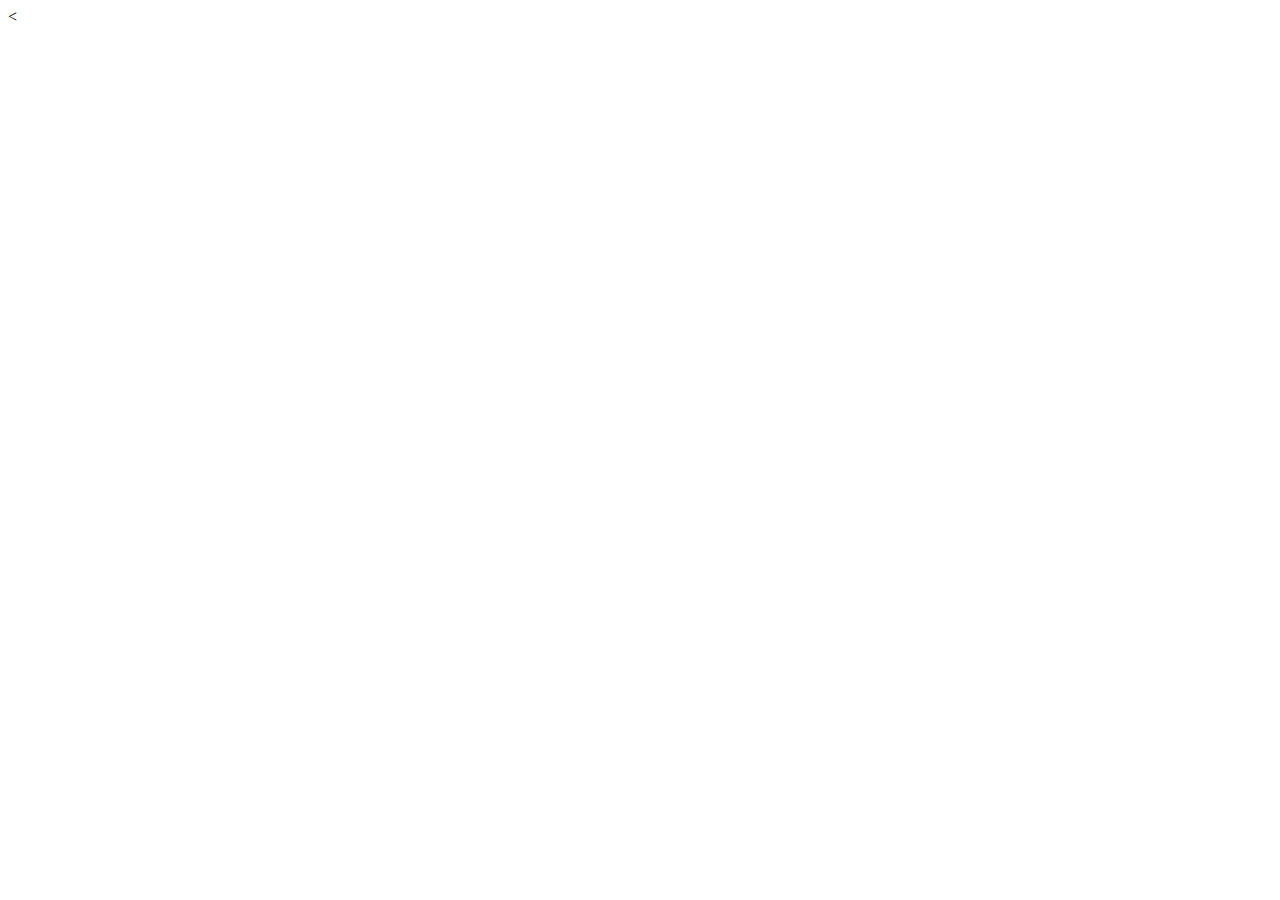
==== sololearn-responsive-web-design-course/index.html @ 9e96e76c "initial commit" ====
<!DOCTYPE html>
<html lang="en">
<head>
    <meta charset="UTF-8">
    <meta http-equiv="X-UA-Compatible" content="IE=edge">
    <meta name="viewport" content="width=device-width, initial-scale=1.0">
    <title>My landing page</title>
</head>
<body>
    <
    
</body>
</html>
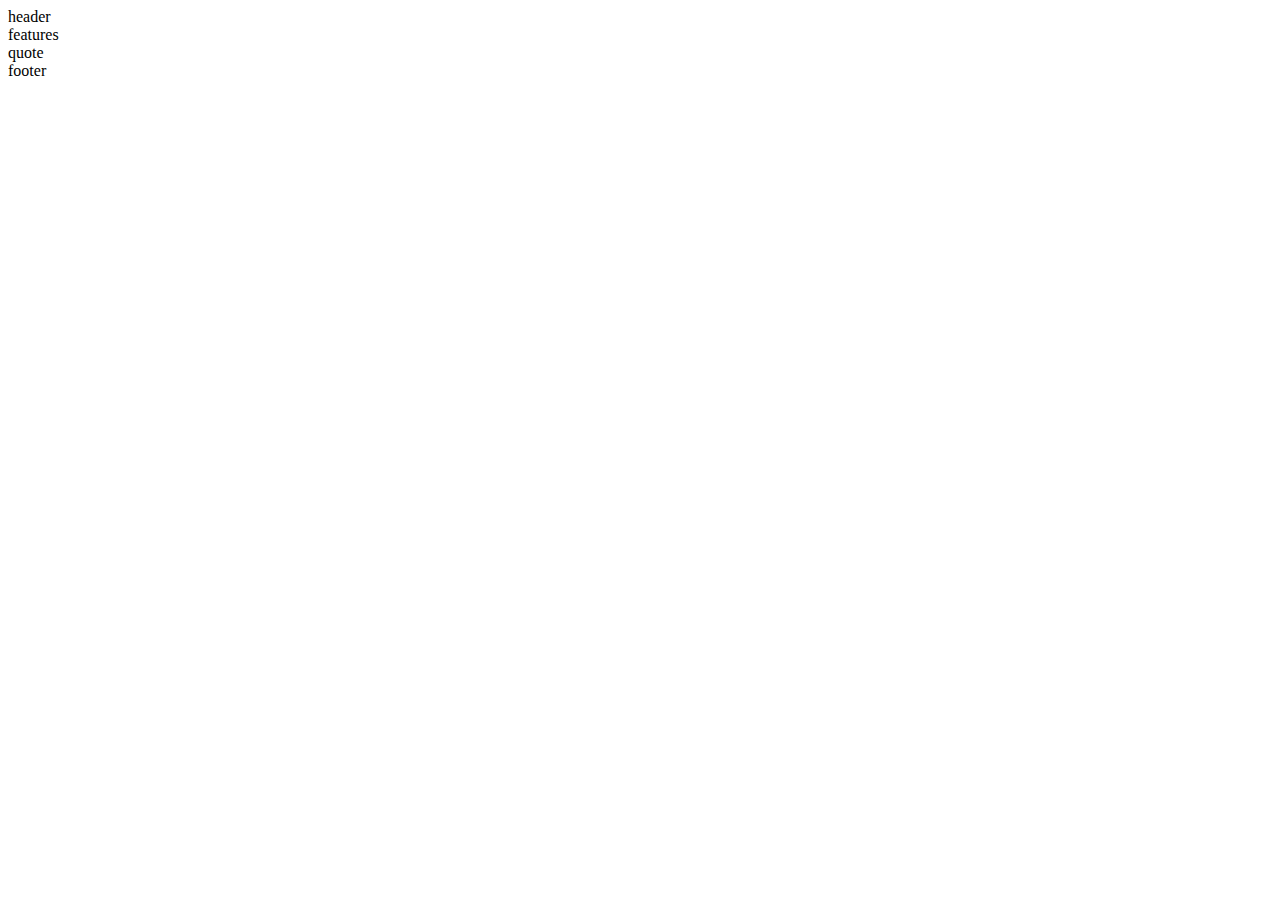
==== commit 068179a4: "deleting the branch" ====
--- a/sololearn-responsive-web-design-course/index.html
+++ b/sololearn-responsive-web-design-course/index.html
@@ -7,7 +7,20 @@
     <title>My landing page</title>
 </head>
 <body>
-    <
+    <header>
+        header
+    </header>
     
+    <section class="features">
+        features
+    </section>
+    
+    <section class="quote">
+        quote
+    </section>
+
+    <footer>
+        footer
+    </footer>
 </body>
 </html>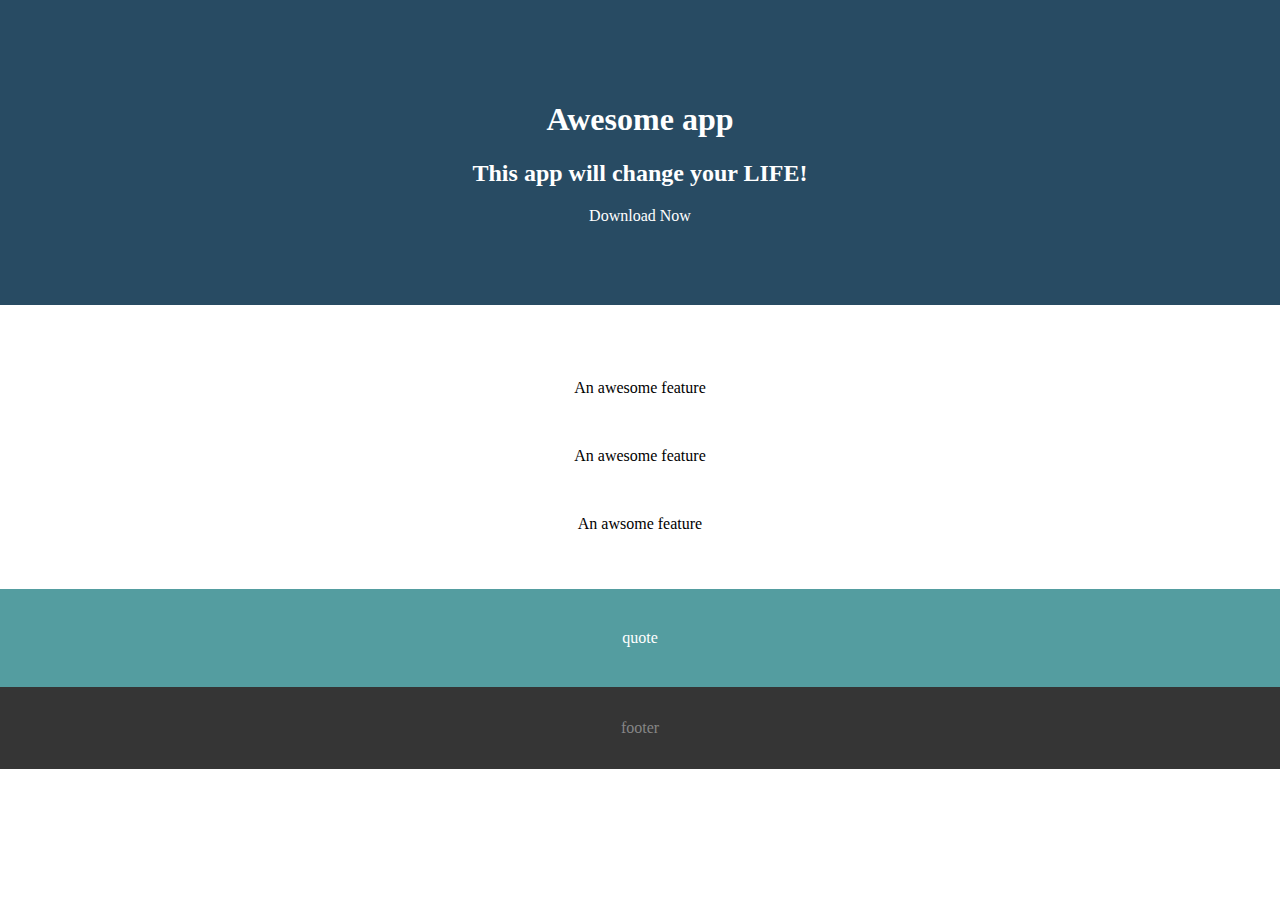
==== commit 697bbd06: "modified the feature section" ====
--- a/sololearn-responsive-web-design-course/index.html
+++ b/sololearn-responsive-web-design-course/index.html
@@ -5,14 +5,34 @@
     <meta http-equiv="X-UA-Compatible" content="IE=edge">
     <meta name="viewport" content="width=device-width, initial-scale=1.0">
     <title>My landing page</title>
+    <link rel="stylesheet" href="index.css">
 </head>
 <body>
     <header>
-        header
+        <div class="container">
+            <h1>Awesome app</h1>
+            <h2>This app will change your LIFE!</h2>
+            <a class="btn">Download Now</a>
+        </div>
     </header>
     
     <section class="features">
-        features
+        <div class="container">
+            <div class="feature">
+                <img src="https://www.sololearn.com/uploads/img_blue_pin.png" alt="">
+                <p>An awesome feature</p>
+            </div>
+
+            <div class="feature">
+                <img src="https://www.sololearn.com/uploads/img_blue_chart.png" alt="">
+                <p>An awesome feature</p>
+            </div>
+
+            <div class="feature">
+                <img src="https://www.sololearn.com/uploads/img_blue_msg.png" alt="">
+                <p>An awsome feature</p>
+            </div>
+        </div>
     </section>
     
     <section class="quote">
--- a/sololearn-responsive-web-design-course/index.css
+++ b/sololearn-responsive-web-design-course/index.css
@@ -0,0 +1,32 @@
+body {
+    padding: 0;
+    margin: 0;
+}
+header {
+    color: #ffffff;
+    background-color: #284b63;
+    padding: 80px 0;
+    text-align: center;
+}
+
+section {
+    padding: 40px 0;
+    text-align: center;
+}
+
+.features {
+    color: #000000;
+    background: #FFFFFF;
+}
+
+.quote {
+    background: #549DA0;
+    color: #FFFFFF;
+}
+
+footer {
+    background: #353535;
+    padding: 32px 0;
+    text-align: center;
+    color: #868686;
+}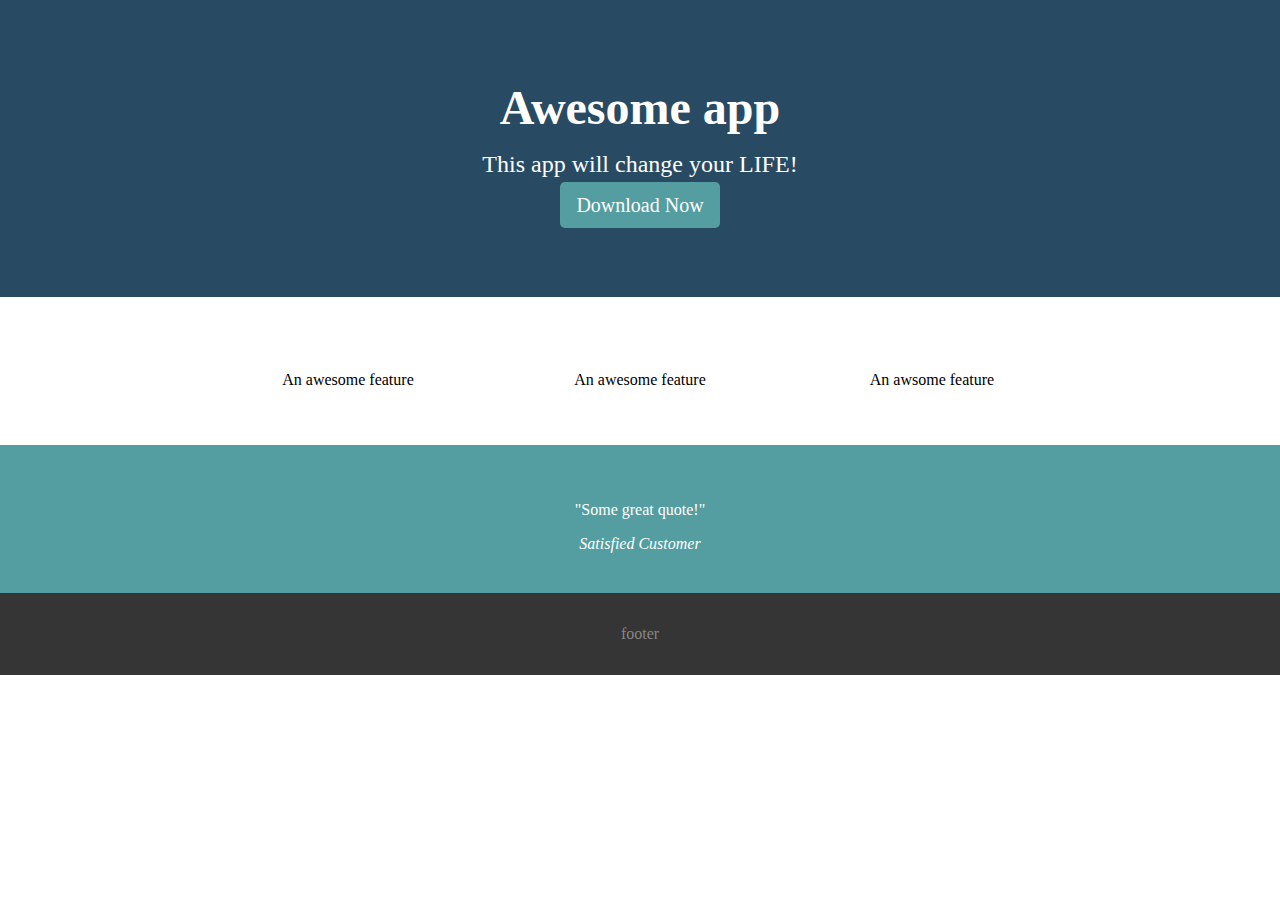
==== commit 98755708: "modified the quote feature with semantich html" ====
--- a/sololearn-responsive-web-design-course/index.html
+++ b/sololearn-responsive-web-design-course/index.html
@@ -36,7 +36,10 @@
     </section>
     
     <section class="quote">
-        quote
+        <blockquote class="container">
+            <p>"Some great quote!"</p>
+            <cite>Satisfied Customer</cite>
+        </blockquote>
     </section>
 
     <footer>
--- a/sololearn-responsive-web-design-course/index.css
+++ b/sololearn-responsive-web-design-course/index.css
@@ -1,3 +1,4 @@
+/* General styles */
 body {
     padding: 0;
     margin: 0;
@@ -19,6 +20,16 @@
     background: #FFFFFF;
 }
 
+.feature {
+    display: inline-block;
+    width: 32%;
+    font-size: 16px;
+}
+
+.feature img {
+    width: 40%;
+}
+
 .quote {
     background: #549DA0;
     color: #FFFFFF;
@@ -29,4 +40,37 @@
     padding: 32px 0;
     text-align: center;
     color: #868686;
+}
+
+.container {
+    margin: 0 auto;
+    padding: 0 20px 0 20px;
+    max-width: 900px;
+}
+
+.btn {
+    /*display: inline-block;*/
+    color: white;
+    font-weight: 500;
+    font-size: 20px;
+    background-color: #549DA0;
+    border: none;
+    border-radius: 5px;
+    padding: 12px 16px;
+    cursor: pointer;
+}
+
+.btn:hover {
+    background: #468486;
+}
+/* typography */
+h1 {
+    font-size: 3rem;
+    margin: 0 0 16px 0;
+}
+
+h2 {
+    font-weight: 300;
+    font-size: 1.5rem;
+    margin: 0 0 16px 0;
 }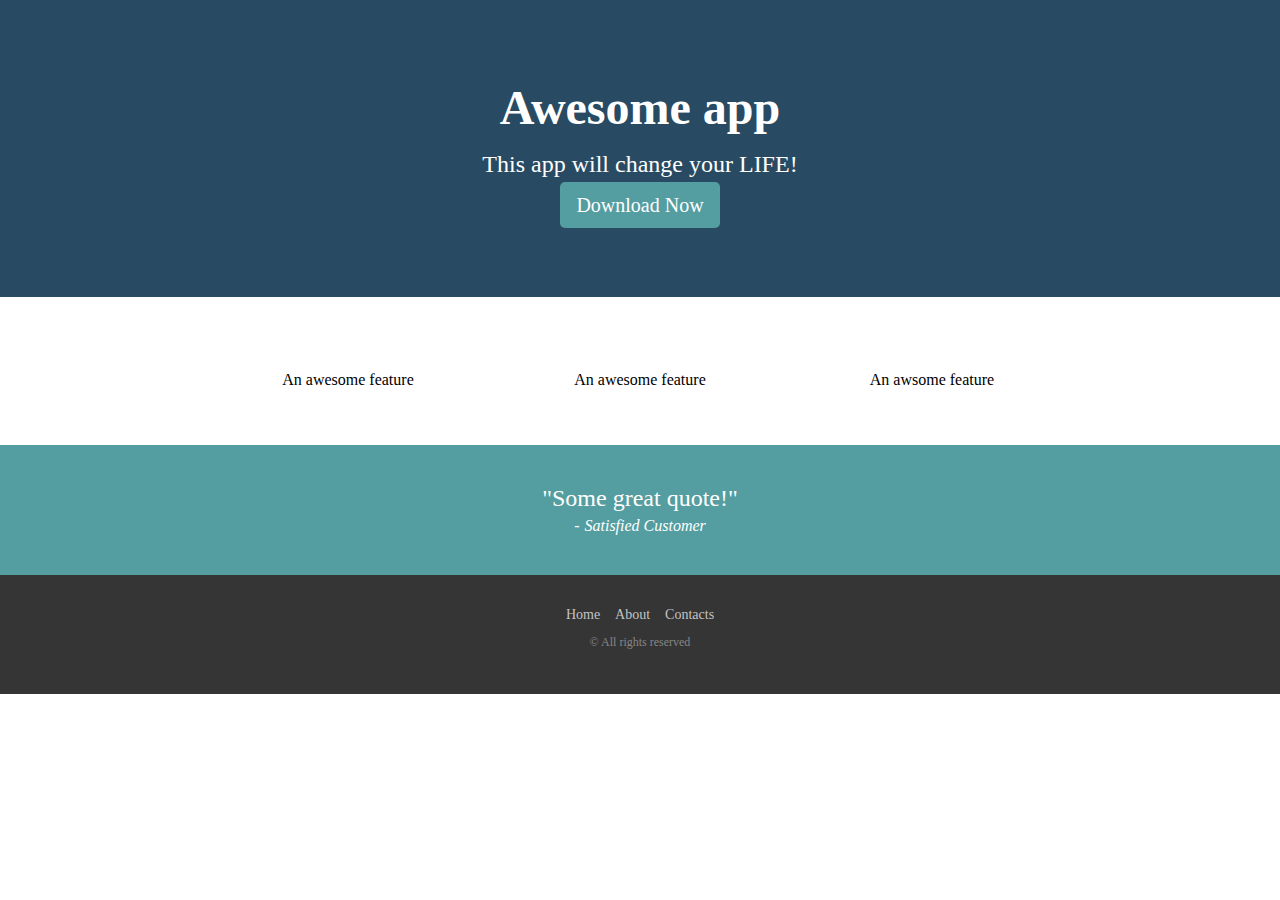
==== commit a2f04b16: "created the footer elements" ====
--- a/sololearn-responsive-web-design-course/index.html
+++ b/sololearn-responsive-web-design-course/index.html
@@ -43,7 +43,14 @@
     </section>
 
     <footer>
-        footer
+        <div class="container">
+            <ul>
+                <li><a href="#">Home</a></li>
+                <li><a href="#">About</a></li>
+                <li><a href="#">Contacts</a></li>                
+            </ul>
+            <p>&copy; All rights reserved</p>
+        </div>
     </footer>
 </body>
 </html>--- a/sololearn-responsive-web-design-course/index.css
+++ b/sololearn-responsive-web-design-course/index.css
@@ -35,12 +35,55 @@
     color: #FFFFFF;
 }
 
+blockquote {
+    margin: 0;
+    padding: 0;
+    text-align: center;
+}
+
+blockquote p {
+    margin: 0 0 5px 0;
+    font-size: 24px;
+}
+
+blockquote cite {
+    font-size: 16px;
+    font-style: italic;
+}
+
+blockquote cite:before {
+    content: '-';
+    margin-right: 5px;
+}
+
 footer {
     background: #353535;
     padding: 32px 0;
     text-align: center;
     color: #868686;
+    font-size: 12px;
 }
+
+footer ul {
+    margin: 0;
+    padding: 0;
+    list-style: none;
+}
+footer li {
+    display: inline-block;
+}
+
+footer li a {
+    padding: 6px;
+    font-size: 14px;
+    text-decoration: none;
+    color: #c3c3c3;
+}
+
+footer li a:hover {
+    color: white;
+}
+
 
 .container {
     margin: 0 auto;
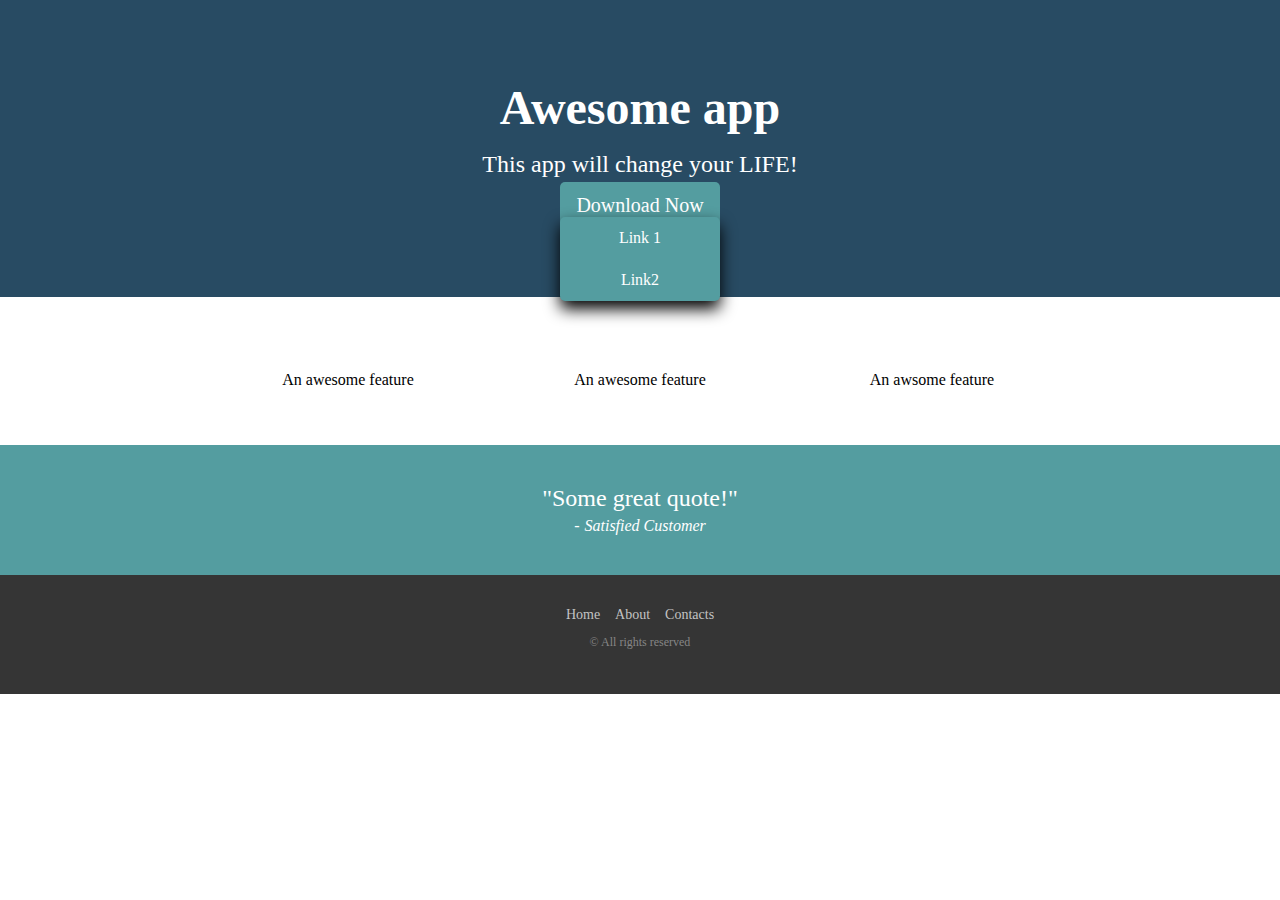
==== commit e7a1db19: "added submenu" ====
--- a/sololearn-responsive-web-design-course/index.html
+++ b/sololearn-responsive-web-design-course/index.html
@@ -13,6 +13,10 @@
             <h1>Awesome app</h1>
             <h2>This app will change your LIFE!</h2>
             <a class="btn">Download Now</a>
+        </div>
+        <div class="submenu">
+            <a href="#">Link 1</a>
+            <a href="#">Link2</a>
         </div>
     </header>
     
--- a/sololearn-responsive-web-design-course/index.css
+++ b/sololearn-responsive-web-design-course/index.css
@@ -116,4 +116,75 @@
     font-weight: 300;
     font-size: 1.5rem;
     margin: 0 0 16px 0;
+}
+
+.submenu {
+    left: 50%;
+    transform: translate(-50%,0);
+    text-align: center;
+    position: absolute;
+    background-color: #549DA0;
+    min-width: 160px;
+    border-radius: 5px;
+    box-shadow: 0px 8px 16px 0px rgba(0,0,0,2);
+}
+.submenu a {
+    color: white;
+    padding: 12px 16px;
+    text-decoration: none;
+    display: block;
+}
+.submenu a:hover {
+    background-color: #468486;
+}
+
+@media screen and (max-width: 480px) {
+    .btn {
+        display: block;
+        font-size: 18px;
+    }
+    h1 {
+        font-size: 32px;
+        margin:0 0 8px 0;
+    }
+    h2 {
+        font-size: 18px;
+    }
+    section {
+        padding: 25px 0 15px 0;
+    }
+    .feature {
+        width: 100%;
+        text-align: left;
+        margin: 0 0 16px 0;
+        font-size: 16px;
+        display: flex;
+        justify-content: center;
+        align-items: center;
+    }
+    .feature img {
+        width: 15%;
+        min-width: 60px;
+        margin-right: 20px;
+    }
+    .quote {
+        padding: 30px 0;
+    }
+    blockquote p {
+        font-size: 18px;
+    }
+    blockquote cite {
+        font-size: 14px;
+    }
+    footer {
+        padding: 30px 0 10px 0;
+    }
+    footer li {
+        display: block;
+        margin: 5px 0;
+    }
+    .submenu {
+        width: 100%;
+        position: relative;
+    }
 }